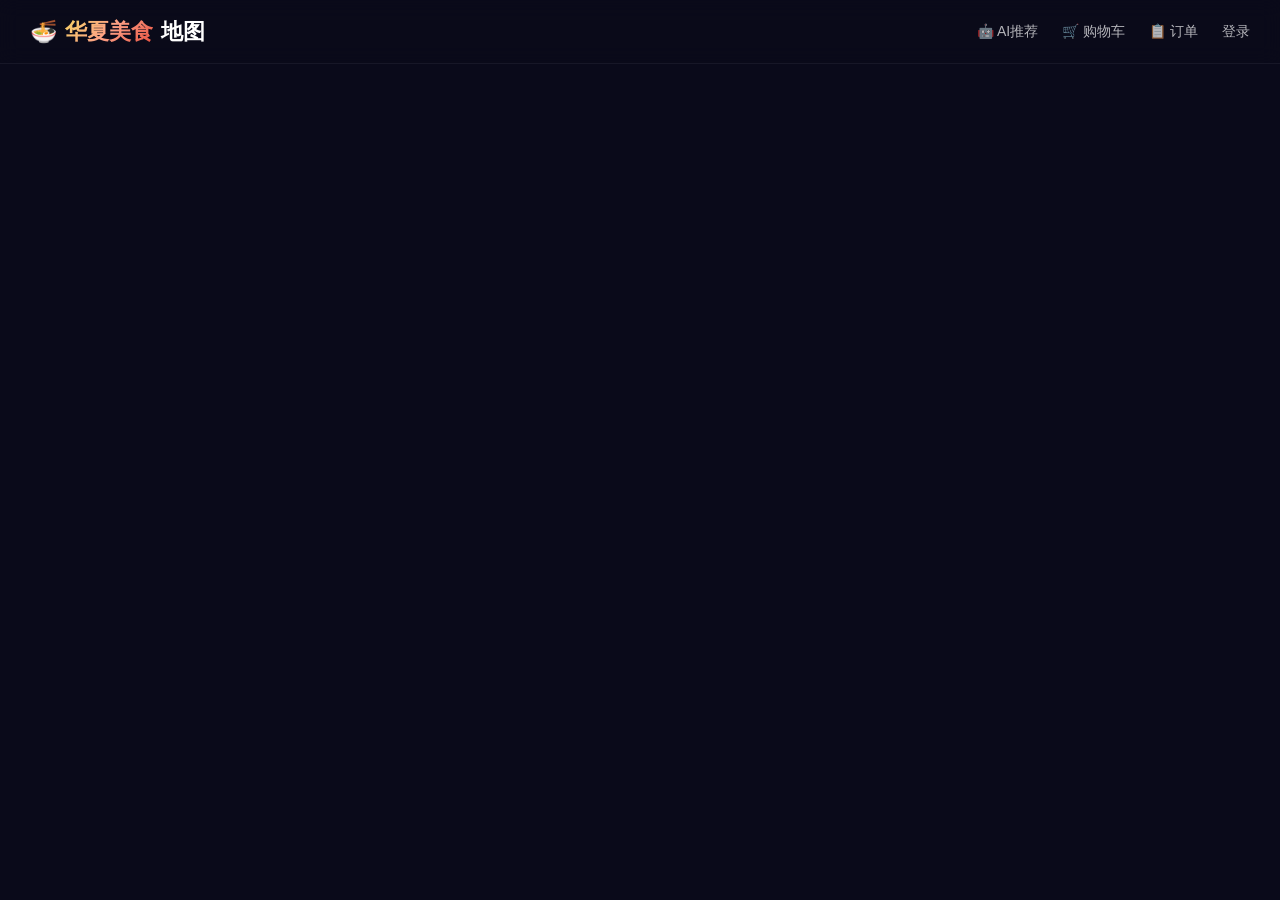
==== src/main/resources/static/index.html @ 72a2e242 "feat: 修复地图联动美食、后台跳转及通知定时器报错" ====
<!DOCTYPE html>
<html lang="zh-CN">
<head>
    <meta charset="UTF-8">
    <meta name="viewport" content="width=device-width, initial-scale=1.0">
    <title>华夏美食地图 - 餐厅点餐系统</title>
    <link rel="stylesheet" href="/css/style.css">
    <script src="/vendor/echarts/echarts.min.js"></script>
    <style>
        * { margin: 0; padding: 0; box-sizing: border-box; }
        body { font-family: -apple-system, BlinkMacSystemFont, "Segoe UI", "PingFang SC", "Microsoft YaHei", sans-serif; overflow-x: hidden; background: #0a0a1a; color: #fff; }
        .header { background: rgba(10,10,26,0.9); backdrop-filter: blur(10px); padding: 0 30px; height: 64px; display: flex; align-items: center; justify-content: space-between; position: fixed; top: 0; left: 0; right: 0; z-index: 1000; border-bottom: 1px solid rgba(255,255,255,0.06); }
        .header .logo { font-size: 22px; font-weight: bold; color: #fff; text-decoration: none; display: flex; align-items: center; gap: 8px; }
        .header .logo span { background: linear-gradient(135deg, #f6d365 0%, #fda085 50%, #e74c3c 100%); -webkit-background-clip: text; -webkit-text-fill-color: transparent; }
        .header nav { display: flex; align-items: center; gap: 24px; }
        .header nav a { color: rgba(255,255,255,0.7); text-decoration: none; font-size: 14px; transition: all 0.3s; position: relative; }
        .header nav a:hover { color: #f6d365; }
        .header nav a::after { content: ''; position: absolute; bottom: -4px; left: 0; width: 0; height: 2px; background: linear-gradient(90deg, #f6d365, #fda085); transition: width 0.3s; }
        .header nav a:hover::after { width: 100%; }
        .user-info { display: flex; align-items: center; gap: 12px; }
        .user-info span { color: rgba(255,255,255,0.8); font-size: 14px; }
        .user-info a { color: rgba(255,255,255,0.7); text-decoration: none; font-size: 14px; }
        .user-info a:hover { color: #f6d365; }
        #map-container { width: 100%; height: 100vh; position: relative; }
        .back-btn { position: fixed; top: 80px; left: 24px; z-index: 100; display: none; background: rgba(255,255,255,0.08); border: 1px solid rgba(255,255,255,0.12); color: #fff; padding: 10px 20px; border-radius: 30px; backdrop-filter: blur(10px); cursor: pointer; font-size: 14px; transition: all 0.3s; }
        .back-btn:hover { background: rgba(255,255,255,0.15); }
        .back-btn.active { display: block; }
        .film-strip { display: none; position: fixed; bottom: 0; left: 0; right: 0; min-height: 320px; z-index: 50; background: linear-gradient(transparent, rgba(10,10,26,0.97) 24%); pointer-events: none; padding-top: 72px; }
        .film-heading { display: flex; align-items: end; gap: 14px; padding: 0 40px 4px; pointer-events: auto; }
        .film-heading .province { font-size: 34px; font-weight: 800; color: #fff; }
        .film-heading .hint { color: #7ee7c7; font-size: 13px; letter-spacing: 0; }
        .film-heading .desc { color: rgba(255,255,255,0.58); font-size: 15px; }
        .film-strip-inner { display: flex; overflow-x: auto; gap: 14px; padding: 16px 40px 24px; pointer-events: auto; scroll-behavior: smooth; align-items: stretch; }
        .film-strip-inner::-webkit-scrollbar { height: 3px; }
        .film-strip-inner::-webkit-scrollbar-thumb { background: rgba(255,255,255,0.2); border-radius: 10px; }
        .film-card { width: 260px; min-width: 260px; min-height: 172px; background: rgba(25,24,25,0.88); border: 1px solid rgba(246,211,101,0.18); border-radius: 8px; cursor: pointer; transition: all 0.3s; flex-shrink: 0; overflow: hidden; backdrop-filter: blur(10px); display: flex; flex-direction: column; color: #fff; }
        .film-card:hover { transform: translateY(-8px); background: rgba(255,255,255,0.1); border-color: rgba(246,211,101,0.3); box-shadow: 0 12px 40px rgba(246,211,101,0.1); }
        .film-card .cover { height: 86px; background-size: cover; background-position: center; position: relative; }
        .film-card .cover::after { content: ''; position: absolute; inset: 0; background: linear-gradient(180deg, transparent, rgba(0,0,0,0.62)); }
        .film-card .meta { padding: 11px 13px 13px; flex: 1; display: flex; flex-direction: column; gap: 7px; }
        .film-card .origin { color: #7ee7c7; font-size: 12px; }
        .film-card h4 { font-size: 20px; color: #fff; line-height: 1.15; }
        .film-card .summary { color: rgba(255,255,255,0.66); font-size: 12px; line-height: 1.45; min-height: 34px; display: -webkit-box; -webkit-line-clamp: 2; -webkit-box-orient: vertical; overflow: hidden; }
        .film-card .card-foot { display: flex; align-items: center; justify-content: space-between; gap: 10px; margin-top: auto; }
        .film-card .tags { color: rgba(255,255,255,0.44); font-size: 12px; white-space: nowrap; overflow: hidden; text-overflow: ellipsis; }
        .film-card .price { color: #f6d365; font-weight: bold; font-size: 18px; }
        .modal-overlay { display: none; position: fixed; top: 0; left: 0; width: 100%; height: 100%; background: rgba(0,0,0,0.7); z-index: 2000; justify-content: center; align-items: center; backdrop-filter: blur(4px); }
        .modal-overlay.active { display: flex; }
        .modal { background: #1a1a2e; border: 1px solid rgba(255,255,255,0.08); border-radius: 16px; max-width: 520px; width: 90%; max-height: 80vh; overflow-y: auto; animation: modalIn 0.3s ease; }
        .modal-header { padding: 20px 24px; border-bottom: 1px solid rgba(255,255,255,0.06); display: flex; justify-content: space-between; align-items: center; }
        .modal-header h3 { font-size: 20px; color: #fff; }
        .modal-close { width: 32px; height: 32px; border: none; background: rgba(255,255,255,0.06); border-radius: 50%; cursor: pointer; font-size: 18px; display: flex; align-items: center; justify-content: center; color: rgba(255,255,255,0.6); transition: all 0.3s; }
        .modal-close:hover { background: rgba(255,255,255,0.12); color: #fff; }
        .modal-body { padding: 24px; color: rgba(255,255,255,0.8); }
        .modal-footer { padding: 16px 24px; border-top: 1px solid rgba(255,255,255,0.06); text-align: right; }
        .modal-footer .btn { background: linear-gradient(135deg, #f6d365, #fda085); border: none; color: #1a1a2e; padding: 10px 28px; border-radius: 30px; font-size: 14px; font-weight: 600; cursor: pointer; transition: all 0.3s; }
        .modal-footer .btn:hover { transform: translateY(-2px); box-shadow: 0 8px 24px rgba(246,211,101,0.2); }
        @keyframes modalIn { from { transform: scale(0.9) translateY(20px); opacity: 0; } to { transform: scale(1) translateY(0); opacity: 1; } }
        .tag { display: inline-block; padding: 3px 10px; border-radius: 20px; font-size: 12px; margin-right: 6px; margin-bottom: 4px; }
        .tag-spicy { background: rgba(231,76,60,0.15); color: #e74c3c; border: 1px solid rgba(231,76,60,0.2); }
        .tag-light { background: rgba(46,204,113,0.15); color: #2ecc71; border: 1px solid rgba(46,204,113,0.2); }
        .tag-savory { background: rgba(52,152,219,0.15); color: #3498db; border: 1px solid rgba(52,152,219,0.2); }
        @media (max-width: 768px) {
            .header { padding: 0 16px; }
            .header nav { gap: 12px; }
            .header nav a { font-size: 12px; }
            .film-strip { min-height: 310px; }
            .film-heading { padding-left: 20px; padding-right: 20px; flex-wrap: wrap; }
            .film-heading .province { font-size: 26px; }
            .film-card { width: 220px; min-width: 220px; }
            .film-strip-inner { padding: 16px 20px; }
        }
    </style>
</head>
<body>
<div class="header">
    <a href="/" class="logo">🍜 <span>华夏美食</span>地图</a>
    <nav>
        <a href="/pages/ai-recommend.html">🤖 AI推荐</a>
        <a href="/pages/cart.html">🛒 购物车</a>
        <a href="/pages/orders.html">📋 订单</a><a href="/pages/admin.html" id="adminLink" style="display:none;">⚙️ 管理后台</a>
        <span class="user-info" id="userInfo"><a href="/pages/login.html">登录</a></span>
    </nav>
</div>

<div id="map-container"></div>
<button class="back-btn" id="backBtn" onclick="resetMap()">← 返回全国</button>

<div class="film-strip" id="filmStrip">
    <div class="film-heading">
        <div class="province" id="filmProvince">省份美食</div>
        <div>
            <div class="hint">餐厅现有菜品</div>
            <div class="desc" id="filmDesc">悬停省份查看美食卡片</div>
        </div>
    </div>
    <div class="film-strip-inner" id="filmInner"></div>
</div>

<div class="modal-overlay" id="detailModal">
    <div class="modal">
        <div class="modal-header"><h3 id="modalTitle">菜品详情</h3><button class="modal-close" onclick="closeModal()">×</button></div>
        <div class="modal-body" id="modalBody"></div>
        <div class="modal-footer">
            <button class="btn" id="addToCartBtn" onclick="addToCart()">加入购物车</button>
        </div>
    </div>
</div>

<script src="/js/api.js"></script>
<script>
    var ph='data:image/svg+xml,%3Csvg%20xmlns%3D%22http%3A//www.w3.org/2000/svg%22%20width%3D%22200%22%20height%3D%22150%22%20viewBox%3D%220%200%20200%20150%22%3E%3Crect%20width%3D%22200%22%20height%3D%22150%22%20fill%3D%22%231a1a2e%22%20rx%3D%228%22/%3E%3Ctext%20x%3D%22100%22%20y%3D%2280%22%20text-anchor%3D%22middle%22%20fill%3D%22rgba%28255%2C255%2C255%2C0.3%29%22%20font-size%3D%2214%22%20font-family%3D%22sans-serif%22%3E%E6%9A%82%E6%97%A0%E5%9B%BE%E7%89%87%3C/text%3E%3C/svg%3E'; var chart, currentProvince = null, currentDishId = null, provinces = [], dishData = {}, autoScrollTimer = null;

    fetch('/data/china.json')
        .then(function(r) { return r.json(); })
        .then(function(data) {
            echarts.registerMap('china', data);
            initMap();
            loadProvinces();
        });

    function initMap() {
        chart = echarts.init(document.getElementById('map-container'));
        chart.setOption({
            backgroundColor: '#0a0a1a',
            tooltip: {
                trigger: 'item',
                backgroundColor: 'rgba(26,26,46,0.95)',
                borderColor: 'rgba(255,255,255,0.1)',
                textStyle: { color: '#fff', fontSize: 13 },
                formatter: function(params) {
                    if (params.data && params.data.provinceInfo) {
                        var info = params.data.provinceInfo;
                        var provinceName = normalizeProvinceName(params.name);
                        var dishes = dishData[provinceName] || [];
                        var h = '<div style="text-align:center;padding:4px 0;"><strong style="font-size:16px;color:#f6d365;">' + info.cuisineName + '</strong><br><span style="color:rgba(255,255,255,0.6);font-size:12px;">' + info.description + '</span>';
                        if (dishes.length > 0) {
                            h += '<div style="margin-top:6px;padding-top:6px;border-top:1px solid rgba(255,255,255,0.08);">';
                            for (var i = 0; i < dishes.length && i < 3; i++) {
                                var d = dishes[i];
                                var img = d.imageUrl || ph;
                                h += '<div style="display:inline-block;width:70px;margin:4px;text-align:center;vertical-align:top;">';
                                h += '<img src="' + img + '" style="width:60px;height:60px;object-fit:cover;border-radius:8px;display:block;margin:0 auto 4px;" onerror="this.remove()">';
                                h += '<span style="font-size:11px;color:rgba(255,255,255,0.7);display:block;">' + d.name + '</span>';
                                h += '<span style="font-size:11px;color:#f6d365;">\u00a5' + d.price + '</span></div>';
                            }
                            h += '</div>';
                        }
                        h += '</div>';
                        return h;
                    }
                    return params.name;
                }
            },
            visualMap: { show: false },
            geo: {
                map: 'china',
                roam: true,
                zoom: 1.1,
                center: [104, 35],
                regions: generateRegions(),
                itemStyle: {
                    areaColor: '#1a1a3e',
                    borderColor: 'rgba(246,211,101,0.2)',
                    borderWidth: 0.5,
                    shadowBlur: 20,
                    shadowColor: 'rgba(246,211,101,0.05)'
                },
                emphasis: {
                    itemStyle: {
                        areaColor: {
                            type: 'radial',
                            x: 0.5, y: 0.5, r: 0.8,
                            colorStops: [
                                { offset: 0, color: '#f6d365' },
                                { offset: 0.5, color: '#fda085' },
                                { offset: 1, color: '#e74c3c' }
                            ]
                        },
                        shadowBlur: 30,
                        shadowColor: 'rgba(246,211,101,0.3)'
                    },
                    label: { show: true, color: '#fff', fontSize: 14, fontWeight: 'bold', textShadowBlur: 4, textShadowColor: 'rgba(0,0,0,0.5)' }
                },
                label: { show: false, color: 'rgba(255,255,255,0.5)', fontSize: 10 }
            },
            series: [{
                type: 'map',
                map: 'china',
                geoIndex: 0,
                data: [],
                zlevel: 1
            }]
        });

        chart.on('click', function(params) {
            var provinceName = normalizeProvinceName(params.name);
            if (provinceName && provinces.includes(provinceName)) focusProvince(provinceName);
            else if (!params.name) resetMap();
        });
        chart.on('mouseover', function(params) {
            var provinceName = normalizeProvinceName(params.name);
            if (provinceName && provinces.includes(provinceName)) showProvinceDishes(provinceName);
        });
        window.addEventListener('resize', function() { chart.resize(); });
    }

    function normalizeProvinceName(name) {
        return (name || '')
            .replace(/特别行政区$/, '')
            .replace(/壮族自治区$/, '')
            .replace(/回族自治区$/, '')
            .replace(/维吾尔自治区$/, '')
            .replace(/自治区$/, '')
            .replace(/[省市]$/, '');
    }

    function toMapProvinceName(name) {
        var map = {
            '北京': '北京市',
            '天津': '天津市',
            '上海': '上海市',
            '重庆': '重庆市',
            '内蒙古': '内蒙古自治区',
            '广西': '广西壮族自治区',
            '宁夏': '宁夏回族自治区',
            '新疆': '新疆维吾尔自治区',
            '西藏': '西藏自治区',
            '香港': '香港特别行政区',
            '澳门': '澳门特别行政区'
        };
        return map[name] || (name ? name + '省' : name);
    }

    function generateRegions() {
        var active = ['四川','广东','山东','江苏','浙江','福建','湖南','安徽','北京','陕西'].map(toMapProvinceName);
        return active.map(function(p) {
            return {
                name: p,
                itemStyle: {
                    areaColor: {
                        type: 'radial',
                        x: 0.5, y: 0.5, r: 0.8,
                        colorStops: [
                            { offset: 0, color: '#2a2a5e' },
                            { offset: 0.5, color: '#3a1a3e' },
                            { offset: 1, color: '#2a1520' }
                        ]
                    },
                    borderColor: 'rgba(246,211,101,0.3)',
                    borderWidth: 1
                },
                label: { show: true, color: 'rgba(255,255,255,0.4)', fontSize: 10 }
            };
        });
    }

    function loadProvinces() {
        apiGet('/api/province/list').then(function(res) {
            if (res.code === 200 && res.data) {
                provinces = res.data.map(function(p) { return p.provinceName; });
                chart.setOption({
                    series: [{ data: res.data.map(function(p) { return { name: toMapProvinceName(p.provinceName), selected: true, provinceInfo: p }; }) }]
                });

                // 【核心修复】：单次请求获取全量菜品，并在前端按省份分组
                apiGet('/api/dish/list').then(function(dishRes) {
                    if (dishRes.code === 200 && dishRes.data) {
                        dishData = {};
                        dishRes.data.forEach(function(d) {
                            var p = normalizeProvinceName(d.province);
                            if (!dishData[p]) dishData[p] = [];
                            dishData[p].push(d);
                        });
                        if (currentProvince) updateFilmStrip();
                    }
                });
            }
        });
    }

    function focusProvince(name) {
        showProvinceDishes(name);
        var c = { '四川': [102.5,30.5],'广东': [113.5,23.5],'山东': [118,36],'江苏': [119.5,33],'浙江': [120.2,29.5],'福建': [118.5,26],'湖南': [112,27.5],'安徽': [117,31.5],'北京': [116.4,40],'陕西': [109,35.5] };
        var z = { '四川': 1.8,'广东': 2.2,'山东': 2.2,'江苏': 2.5,'浙江': 2.5,'福建': 2.2,'湖南': 2.2,'安徽': 2.5,'北京': 3.0,'陕西': 2.2 };
        chart.setOption({ geo: { center: c[name] || [104,35], zoom: z[name] || 2 } }, true);
        document.getElementById('backBtn').classList.add('active');
    }

    function showProvinceDishes(name) {
        if (!dishData[name] || dishData[name].length === 0) return;
        currentProvince = name;
        document.getElementById('filmStrip').style.display = 'block';
        updateFilmStrip();
    }

    function resetMap() {
        currentProvince = null;
        document.getElementById('backBtn').classList.remove('active');
        document.getElementById('filmStrip').style.display = 'none';
        stopAutoScroll();
        chart.setOption({ geo: { center: [104,35], zoom: 1.1 } }, true);
    }

    function updateFilmStrip() {
        var inner = document.getElementById('filmInner');
        if (!currentProvince || !dishData[currentProvince]) { inner.innerHTML = ''; return; }
        document.getElementById('filmProvince').textContent = currentProvince;
        document.getElementById('filmDesc').textContent = currentProvince + '省份美食';
        inner.innerHTML = dishData[currentProvince].map(function(d) {
            var img = d.imageUrl || 'data:image/svg+xml,%3Csvg%20xmlns%3D%22http%3A//www.w3.org/2000/svg%22%20width%3D%22200%22%20height%3D%22150%22%20viewBox%3D%220%200%20200%20150%22%3E%3Crect%20width%3D%22200%22%20height%3D%22150%22%20fill%3D%22%231a1a2e%22%20rx%3D%228%22/%3E%3Ctext%20x%3D%22100%22%20y%3D%2280%22%20text-anchor%3D%22middle%22%20fill%3D%22rgba%28255%2C255%2C255%2C0.3%29%22%20font-size%3D%2214%22%20font-family%3D%22sans-serif%22%3E%E6%9A%82%E6%97%A0%E5%9B%BE%E7%89%87%3C/text%3E%3C/svg%3E';
            return '<div class="film-card" onclick="goDishHome(' + d.id + ')">' +
                '<div class="cover" style="background-image:url(\'' + img + '\')"></div>' +
                '<div class="meta"><div class="origin">' + (d.province || currentProvince) + '餐厅菜品</div>' +
                '<h4>' + d.name + '</h4>' +
                '<div class="summary">' + (d.description || '点击查看菜品详情') + '</div>' +
                '<div class="card-foot"><span class="tags">' + (d.tasteTags || d.sideDishes || '') + '</span><span class="price">¥' + d.price + '</span></div></div></div>';
        }).join('');
    }

    function goDishHome(dishId) {
        window.location.href = '/pages/dish-detail.html?id=' + encodeURIComponent(dishId);
    }

    function showDetail(dishId) {
        currentDishId = dishId;
        apiGet('/api/dish/' + dishId).then(function(res) {
            if (res.code !== 200) return;
            var d = res.data;
            document.getElementById('modalTitle').textContent = d.name;
            var tags = (d.tasteTags||'').split(',').filter(Boolean).map(function(t){return '<span class="tag tag-spicy">'+t+'</span>';}).join('');
            var sides = (d.sideDishes||'').split(',').filter(Boolean).map(function(s){return '<span class="tag tag-light">'+s+'</span>';}).join('');
            document.getElementById('modalBody').innerHTML =
                '<div style="text-align:center;margin-bottom:16px;"><img src="'+(d.imageUrl||'data:image/svg+xml,%3Csvg%20xmlns%3D%22http%3A//www.w3.org/2000/svg%22%20width%3D%22200%22%20height%3D%22150%22%20viewBox%3D%220%200%20200%20150%22%3E%3Crect%20width%3D%22200%22%20height%3D%22150%22%20fill%3D%22%231a1a2e%22%20rx%3D%228%22/%3E%3Ctext%20x%3D%22100%22%20y%3D%2280%22%20text-anchor%3D%22middle%22%20fill%3D%22rgba%28255%2C255%2C255%2C0.3%29%22%20font-size%3D%2214%22%20font-family%3D%22sans-serif%22%3E%E6%9A%82%E6%97%A0%E5%9B%BE%E7%89%87%3C/text%3E%3C/svg%3E')+'" alt="'+d.name+'" style="width:100%;max-height:260px;object-fit:cover;border-radius:12px;" onerror="this.src=\'data:image/svg+xml,%3Csvg%20xmlns%3D%22http%3A//www.w3.org/2000/svg%22%20width%3D%22200%22%20height%3D%22150%22%20viewBox%3D%220%200%20200%20150%22%3E%3Crect%20width%3D%22200%22%20height%3D%22150%22%20fill%3D%22%231a1a2e%22%20rx%3D%228%22/%3E%3Ctext%20x%3D%22100%22%20y%3D%2280%22%20text-anchor%3D%22middle%22%20fill%3D%22rgba%28255%2C255%2C255%2C0.3%29%22%20font-size%3D%2214%22%20font-family%3D%22sans-serif%22%3E%E6%9A%82%E6%97%A0%E5%9B%BE%E7%89%87%3C/text%3E%3C/svg%3E\'"></div>'+
                '<div style="display:flex;justify-content:space-between;align-items:center;margin-bottom:12px;"><span style="font-size:28px;color:#f6d365;font-weight:bold;">¥'+d.price+'</span><span style="color:rgba(255,255,255,0.4);font-size:13px;">'+(d.province||'')+'</span></div>'+
                '<p style="margin-bottom:12px;color:rgba(255,255,255,0.6);line-height:1.6;">'+(d.description||'')+'</p>'+
                (tags ? '<div style="margin-bottom:8px;">'+tags+'</div>' : '')+
                (sides ? '<div style="margin-bottom:8px;"><span style="color:rgba(255,255,255,0.4);font-size:13px;">配菜: </span>'+sides+'</div>' : '');
            document.getElementById('detailModal').classList.add('active');
        });
    }

    function closeModal() { document.getElementById('detailModal').classList.remove('active'); }
    function addToCart() {
        if (!currentDishId) return;
        apiPost('/api/cart/add', {dishId:currentDishId,quantity:1}).then(function(res) {
            if (res.code === 200) { alert('已加入购物车'); closeModal(); }
            else if (res.code === 401) { alert('请先登录'); window.location.href='/pages/login.html'; }
            else { alert(res.message||'操作失败'); }
        });
    }

    var scrollState='AUTO_SCROLLING', scrollPos=0, velocity=0, lastX=0, lastTime=0, friction=0.95, autoSpeed=0.5;
    function startAutoScroll() {
        stopAutoScroll(); scrollState='AUTO_SCROLLING';
        autoScrollTimer=setInterval(function(){
            if(scrollState!=='AUTO_SCROLLING') return;
            var inner=document.getElementById('filmInner');
            if(!inner||inner.children.length===0) return;
            scrollPos+=autoSpeed;
            if(scrollPos>inner.scrollWidth/2) scrollPos=0;
            inner.scrollLeft=scrollPos;
        },16);
    }
    function stopAutoScroll(){if(autoScrollTimer){clearInterval(autoScrollTimer);autoScrollTimer=null;}}

    document.addEventListener('DOMContentLoaded',function(){
        var inner=document.getElementById('filmInner');
        if(!inner) return;
        inner.addEventListener('mousedown',function(e){stopAutoScroll();scrollState='DRAGGING';lastX=e.clientX;lastTime=Date.now();velocity=0;});
        document.addEventListener('mousemove',function(e){if(scrollState!=='DRAGGING')return;var dx=lastX-e.clientX;var dt=Date.now()-lastTime;if(dt>0)velocity=dx/dt;inner.scrollLeft+=dx;lastX=e.clientX;lastTime=Date.now();});
        document.addEventListener('mouseup',function(){if(scrollState==='DRAGGING'){scrollState='INERTIA_SLIDING';inertiaScroll();}});
        function inertiaScroll(){
            if(scrollState!=='INERTIA_SLIDING') return;
            if(Math.abs(velocity)<0.1){scrollState='AUTO_SCROLLING';startAutoScroll();return;}
            inner.scrollLeft+=velocity;velocity*=friction;requestAnimationFrame(inertiaScroll);
        }
    });

    checkLogin().then(function(user){
        var el=document.getElementById('userInfo');
        updateAdminLink(user);
        if(user){el.innerHTML='<span>'+(user.nickname||user.username)+'</span><a href="javascript:logout()" style="color:rgba(255,255,255,0.7);">退出</a>';}
        else{el.innerHTML='<a href="/pages/login.html" style="color:rgba(255,255,255,0.7);">登录</a>';}
    
    // 通知轮询
    var notifTimer = null;
    function checkNotifications() {
        apiGet('/api/notification/unread').then(function(res){
            var links = document.querySelectorAll('.header nav a');
            var ordersLink = null;
            links.forEach(function(a){ if(a.textContent.indexOf('订单')>=0) ordersLink=a; });
            if(!ordersLink) return;
            var existing = ordersLink.querySelector('.notif-dot');
            if(res.code===200 && res.data && res.data.length>0) {
                if(!existing) {
                    var dot = document.createElement('span');
                    dot.className = 'notif-dot';
                    dot.style.cssText = 'position:absolute;top:-4px;right:-12px;width:8px;height:8px;background:#e74c3c;border-radius:50%;';
                    ordersLink.style.position = 'relative';
                    ordersLink.appendChild(dot);
                }
            } else {
                if(existing) existing.remove();
            }
        });
    }
    checkNotifications();
    setInterval(checkNotifications, 30000);});
</script>
</body>
</html>
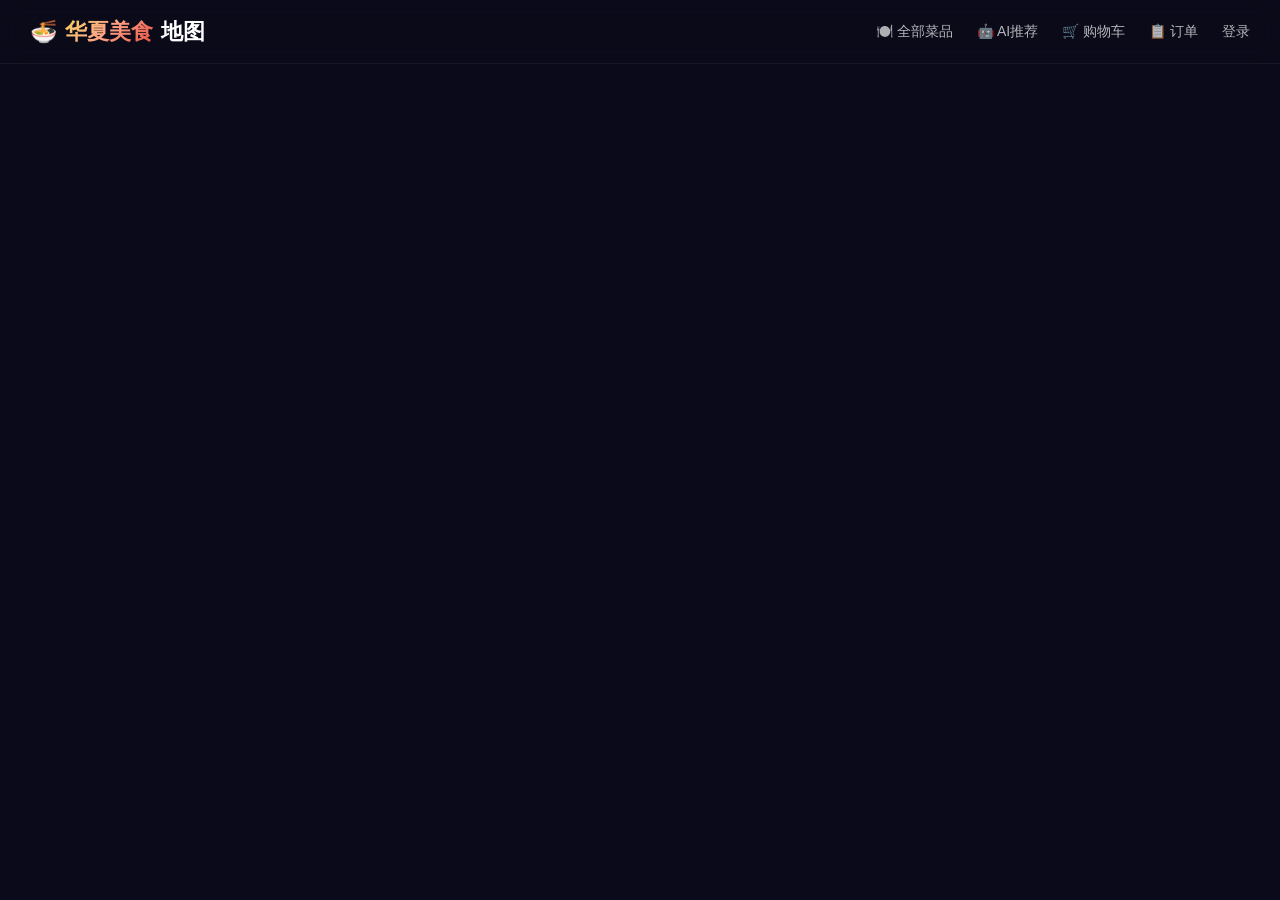
==== commit ed859e95: "完整功能" ====
--- a/src/main/resources/static/index.html
+++ b/src/main/resources/static/index.html
@@ -70,12 +70,23 @@
             .film-card { width: 220px; min-width: 220px; }
             .film-strip-inner { padding: 16px 20px; }
         }
+        /* Toast */
+    .custom-toast { position:fixed;top:80px;right:24px;padding:14px 24px;border-radius:12px;font-size:14px;z-index:9999;animation:fadeSlideIn 0.4s cubic-bezier(0.16, 1, 0.3, 1);min-width:220px;text-align:center;box-shadow:0 12px 36px rgba(0,0,0,0.45);backdrop-filter:blur(12px);font-weight:600;transition:all 0.3s ease; }
+    @keyframes fadeSlideIn {
+        from { transform: translateX(100px); opacity: 0; }
+        to { transform: translateX(0); opacity: 1; }
+    }
+    .toast-info { background: linear-gradient(135deg, #f6d365, #fda085); color: #1a1a2e; }
+    .toast-success { background: linear-gradient(135deg, #2ecc71, #27ae60); color: #ffffff; }
+    .toast-error { background: linear-gradient(135deg, #e74c3c, #c0392b); color: #ffffff; }
+
     </style>
 </head>
 <body>
 <div class="header">
     <a href="/" class="logo">🍜 <span>华夏美食</span>地图</a>
     <nav>
+        <a href="/pages/dishes.html">🍽️ 全部菜品</a>
         <a href="/pages/ai-recommend.html">🤖 AI推荐</a>
         <a href="/pages/cart.html">🛒 购物车</a>
         <a href="/pages/orders.html">📋 订单</a><a href="/pages/admin.html" id="adminLink" style="display:none;">⚙️ 管理后台</a>
@@ -250,7 +261,7 @@
                     borderColor: 'rgba(246,211,101,0.3)',
                     borderWidth: 1
                 },
-                label: { show: true, color: 'rgba(255,255,255,0.4)', fontSize: 10 }
+                label: { show: false }
             };
         });
     }
@@ -260,7 +271,7 @@
             if (res.code === 200 && res.data) {
                 provinces = res.data.map(function(p) { return p.provinceName; });
                 chart.setOption({
-                    series: [{ data: res.data.map(function(p) { return { name: toMapProvinceName(p.provinceName), selected: true, provinceInfo: p }; }) }]
+                    series: [{ data: res.data.map(function(p) { return { name: toMapProvinceName(p.provinceName), provinceInfo: p }; }) }]
                 });
 
                 // 【核心修复】：单次请求获取全量菜品，并在前端按省份分组
@@ -283,7 +294,7 @@
         showProvinceDishes(name);
         var c = { '四川': [102.5,30.5],'广东': [113.5,23.5],'山东': [118,36],'江苏': [119.5,33],'浙江': [120.2,29.5],'福建': [118.5,26],'湖南': [112,27.5],'安徽': [117,31.5],'北京': [116.4,40],'陕西': [109,35.5] };
         var z = { '四川': 1.8,'广东': 2.2,'山东': 2.2,'江苏': 2.5,'浙江': 2.5,'福建': 2.2,'湖南': 2.2,'安徽': 2.5,'北京': 3.0,'陕西': 2.2 };
-        chart.setOption({ geo: { center: c[name] || [104,35], zoom: z[name] || 2 } }, true);
+        chart.setOption({ geo: { center: c[name] || [104,35], zoom: z[name] || 2 } });
         document.getElementById('backBtn').classList.add('active');
     }
 
@@ -299,7 +310,7 @@
         document.getElementById('backBtn').classList.remove('active');
         document.getElementById('filmStrip').style.display = 'none';
         stopAutoScroll();
-        chart.setOption({ geo: { center: [104,35], zoom: 1.1 } }, true);
+        chart.setOption({ geo: { center: [104,35], zoom: 1.1 } });
     }
 
     function updateFilmStrip() {
@@ -341,12 +352,28 @@
     }
 
     function closeModal() { document.getElementById('detailModal').classList.remove('active'); }
+    function showToast(msg, type) {
+        var old = document.querySelector('.custom-toast');
+        if (old) old.remove();
+        var el = document.createElement('div');
+        el.className = 'custom-toast';
+        if (type === 'success') { el.classList.add('toast-success'); msg = '✅ ' + msg; }
+        else if (type === 'error') { el.classList.add('toast-error'); msg = '❌ ' + msg; }
+        else { el.classList.add('toast-info'); msg = '✨ ' + msg; }
+        el.textContent = msg;
+        document.body.appendChild(el);
+        setTimeout(function() {
+            el.style.opacity = '0';
+            el.style.transform = 'translateX(60px)';
+            setTimeout(function() { el.remove(); }, 300);
+        }, 2000);
+    }
     function addToCart() {
         if (!currentDishId) return;
         apiPost('/api/cart/add', {dishId:currentDishId,quantity:1}).then(function(res) {
-            if (res.code === 200) { alert('已加入购物车'); closeModal(); }
-            else if (res.code === 401) { alert('请先登录'); window.location.href='/pages/login.html'; }
-            else { alert(res.message||'操作失败'); }
+            if (res.code === 200) { showToast('已加入购物车', 'success'); closeModal(); }
+            else if (res.code === 401) { showToast('请先登录', 'error'); setTimeout(function(){ window.location.href='/pages/login.html'; }, 800); }
+            else { showToast(res.message||'操作失败', 'error'); }
         });
     }
 
@@ -381,7 +408,7 @@
         var el=document.getElementById('userInfo');
         updateAdminLink(user);
         if(user){el.innerHTML='<span>'+(user.nickname||user.username)+'</span><a href="javascript:logout()" style="color:rgba(255,255,255,0.7);">退出</a>';}
-        else{el.innerHTML='<a href="/pages/login.html" style="color:rgba(255,255,255,0.7);">登录</a>';}
+        else{el.innerHTML='<a href="/pages/user.html" style="color:rgba(255,255,255,0.7);">个人中心</a>';}
     
     // 通知轮询
     var notifTimer = null;
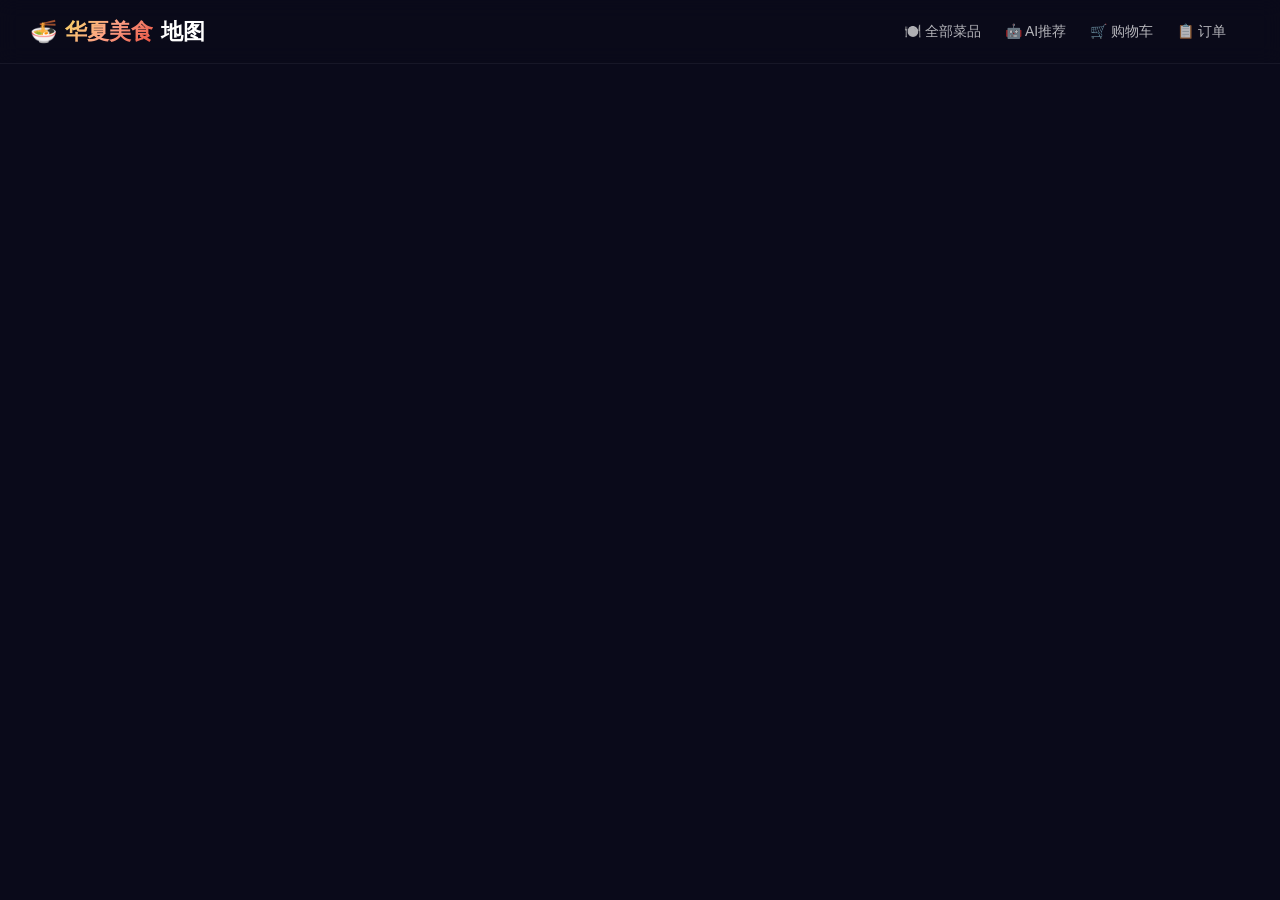
==== commit 620257ab: "插入照片之前" ====
--- a/src/main/resources/static/index.html
+++ b/src/main/resources/static/index.html
@@ -86,11 +86,8 @@
 <div class="header">
     <a href="/" class="logo">🍜 <span>华夏美食</span>地图</a>
     <nav>
-        <a href="/pages/dishes.html">🍽️ 全部菜品</a>
-        <a href="/pages/ai-recommend.html">🤖 AI推荐</a>
-        <a href="/pages/cart.html">🛒 购物车</a>
-        <a href="/pages/orders.html">📋 订单</a><a href="/pages/admin.html" id="adminLink" style="display:none;">⚙️ 管理后台</a>
-        <span class="user-info" id="userInfo"><a href="/pages/login.html">登录</a></span>
+        <a href="/pages/dishes.html">🍽️ 全部菜品</a><a href="/pages/ai-recommend.html">🤖 AI推荐</a><a href="/pages/cart.html">🛒 购物车</a><a href="/pages/orders.html">📋 订单</a><a href="/pages/admin.html" id="adminLink" style="display:none;">⚙️ 管理后台</a>
+        <span class="user-info" id="userInfo"></span>
     </nav>
 </div>
 
@@ -261,7 +258,7 @@
                     borderColor: 'rgba(246,211,101,0.3)',
                     borderWidth: 1
                 },
-                label: { show: false }
+                label: { show: true, color: 'rgba(255,255,255,0.4)', fontSize: 10 }
             };
         });
     }
@@ -407,8 +404,8 @@
     checkLogin().then(function(user){
         var el=document.getElementById('userInfo');
         updateAdminLink(user);
-        if(user){el.innerHTML='<span>'+(user.nickname||user.username)+'</span><a href="javascript:logout()" style="color:rgba(255,255,255,0.7);">退出</a>';}
-        else{el.innerHTML='<a href="/pages/user.html" style="color:rgba(255,255,255,0.7);">个人中心</a>';}
+        if(user){el.innerHTML='<span>'+(user.nickname||user.username)+'</span><a href="/pages/user.html" style="color:rgba(255,255,255,0.7);">个人中心</a> <a href="javascript:logout()" style="color:rgba(255,255,255,0.7);">退出</a>';}
+        else{el.innerHTML='<a href="/pages/login.html" style="color:rgba(255,255,255,0.7);">登录</a>';}
     
     // 通知轮询
     var notifTimer = null;
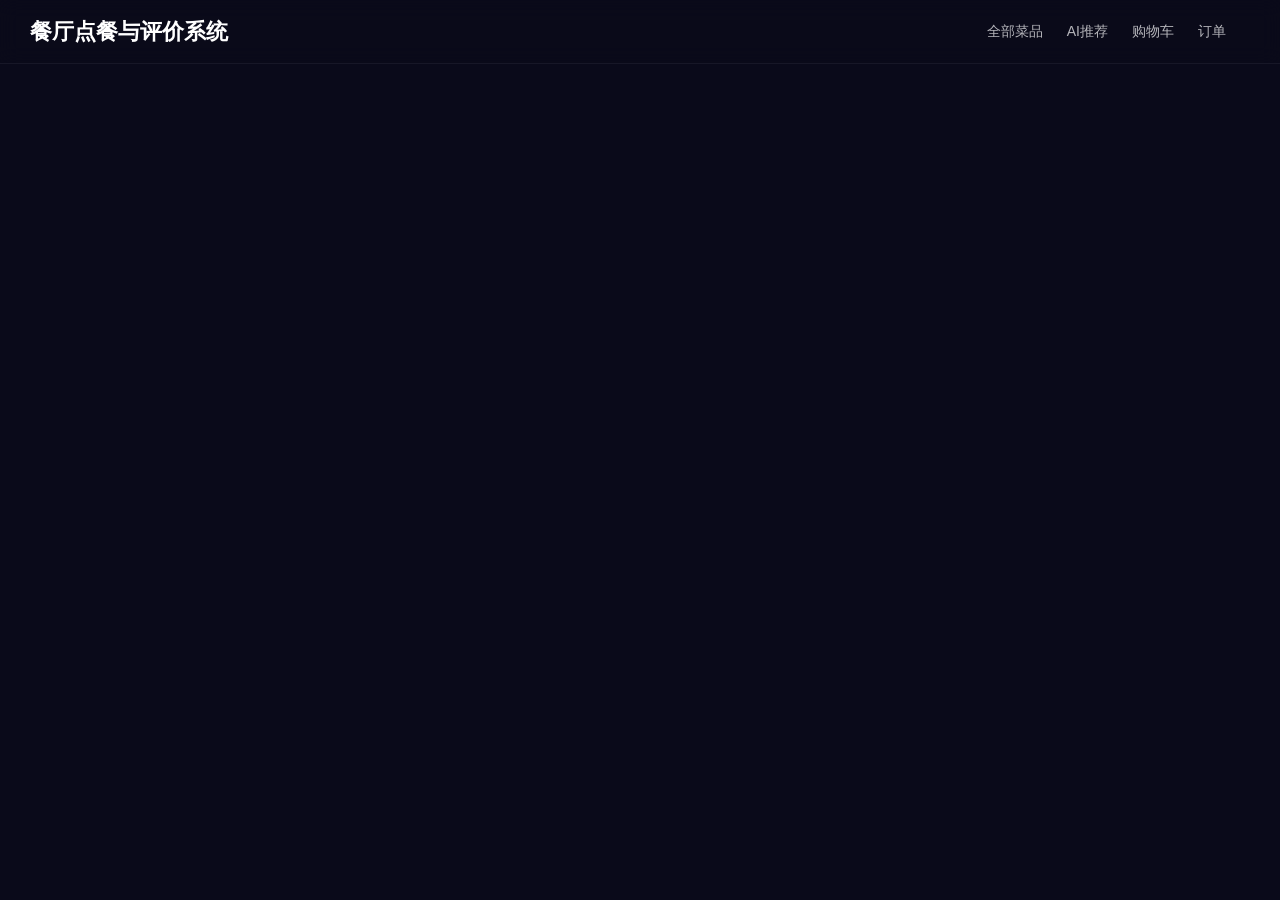
==== commit 2e295724: "fix: 更新本地配置文件" ====
--- a/src/main/resources/static/index.html
+++ b/src/main/resources/static/index.html
@@ -3,7 +3,7 @@
 <head>
     <meta charset="UTF-8">
     <meta name="viewport" content="width=device-width, initial-scale=1.0">
-    <title>华夏美食地图 - 餐厅点餐系统</title>
+    <title>餐厅点餐与评价系统</title>
     <link rel="stylesheet" href="/css/style.css">
     <script src="/vendor/echarts/echarts.min.js"></script>
     <style>
@@ -11,8 +11,12 @@
         body { font-family: -apple-system, BlinkMacSystemFont, "Segoe UI", "PingFang SC", "Microsoft YaHei", sans-serif; overflow-x: hidden; background: #0a0a1a; color: #fff; }
         .header { background: rgba(10,10,26,0.9); backdrop-filter: blur(10px); padding: 0 30px; height: 64px; display: flex; align-items: center; justify-content: space-between; position: fixed; top: 0; left: 0; right: 0; z-index: 1000; border-bottom: 1px solid rgba(255,255,255,0.06); }
         .header .logo { font-size: 22px; font-weight: bold; color: #fff; text-decoration: none; display: flex; align-items: center; gap: 8px; }
-        .header .logo span { background: linear-gradient(135deg, #f6d365 0%, #fda085 50%, #e74c3c 100%); -webkit-background-clip: text; -webkit-text-fill-color: transparent; }
-        .header nav { display: flex; align-items: center; gap: 24px; }
+        .header .logo span {
+            color: #ffffff;
+            background: none;
+            -webkit-background-clip: unset;
+            -webkit-text-fill-color: unset;
+        }        .header nav { display: flex; align-items: center; gap: 24px; }
         .header nav a { color: rgba(255,255,255,0.7); text-decoration: none; font-size: 14px; transition: all 0.3s; position: relative; }
         .header nav a:hover { color: #f6d365; }
         .header nav a::after { content: ''; position: absolute; bottom: -4px; left: 0; width: 0; height: 2px; background: linear-gradient(90deg, #f6d365, #fda085); transition: width 0.3s; }
@@ -35,11 +39,11 @@
         .film-strip-inner::-webkit-scrollbar-thumb { background: rgba(255,255,255,0.2); border-radius: 10px; }
         .film-card { width: 260px; min-width: 260px; min-height: 172px; background: rgba(25,24,25,0.88); border: 1px solid rgba(246,211,101,0.18); border-radius: 8px; cursor: pointer; transition: all 0.3s; flex-shrink: 0; overflow: hidden; backdrop-filter: blur(10px); display: flex; flex-direction: column; color: #fff; }
         .film-card:hover { transform: translateY(-8px); background: rgba(255,255,255,0.1); border-color: rgba(246,211,101,0.3); box-shadow: 0 12px 40px rgba(246,211,101,0.1); }
-        .film-card .cover { height: 86px; background-size: cover; background-position: center; position: relative; }
+        .film-card .cover { height: 86px; background-size: cover; background-position: center; position: relative; background-color: #1a1a2e; }
         .film-card .cover::after { content: ''; position: absolute; inset: 0; background: linear-gradient(180deg, transparent, rgba(0,0,0,0.62)); }
         .film-card .meta { padding: 11px 13px 13px; flex: 1; display: flex; flex-direction: column; gap: 7px; }
         .film-card .origin { color: #7ee7c7; font-size: 12px; }
-        .film-card h4 { font-size: 20px; color: #fff; line-height: 1.15; }
+        .film-card h4 { font-size: 20px; color: #fff; line-height: 1.15; overflow: hidden; text-overflow: ellipsis; white-space: nowrap; }
         .film-card .summary { color: rgba(255,255,255,0.66); font-size: 12px; line-height: 1.45; min-height: 34px; display: -webkit-box; -webkit-line-clamp: 2; -webkit-box-orient: vertical; overflow: hidden; }
         .film-card .card-foot { display: flex; align-items: center; justify-content: space-between; gap: 10px; margin-top: auto; }
         .film-card .tags { color: rgba(255,255,255,0.44); font-size: 12px; white-space: nowrap; overflow: hidden; text-overflow: ellipsis; }
@@ -71,22 +75,22 @@
             .film-strip-inner { padding: 16px 20px; }
         }
         /* Toast */
-    .custom-toast { position:fixed;top:80px;right:24px;padding:14px 24px;border-radius:12px;font-size:14px;z-index:9999;animation:fadeSlideIn 0.4s cubic-bezier(0.16, 1, 0.3, 1);min-width:220px;text-align:center;box-shadow:0 12px 36px rgba(0,0,0,0.45);backdrop-filter:blur(12px);font-weight:600;transition:all 0.3s ease; }
-    @keyframes fadeSlideIn {
-        from { transform: translateX(100px); opacity: 0; }
-        to { transform: translateX(0); opacity: 1; }
-    }
-    .toast-info { background: linear-gradient(135deg, #f6d365, #fda085); color: #1a1a2e; }
-    .toast-success { background: linear-gradient(135deg, #2ecc71, #27ae60); color: #ffffff; }
-    .toast-error { background: linear-gradient(135deg, #e74c3c, #c0392b); color: #ffffff; }
+        .custom-toast { position:fixed;top:80px;right:24px;padding:14px 24px;border-radius:12px;font-size:14px;z-index:9999;animation:fadeSlideIn 0.4s cubic-bezier(0.16, 1, 0.3, 1);min-width:220px;text-align:center;box-shadow:0 12px 36px rgba(0,0,0,0.45);backdrop-filter:blur(12px);font-weight:600;transition:all 0.3s ease; }
+        @keyframes fadeSlideIn {
+            from { transform: translateX(100px); opacity: 0; }
+            to { transform: translateX(0); opacity: 1; }
+        }
+        .toast-info { background: linear-gradient(135deg, #f6d365, #fda085); color: #1a1a2e; }
+        .toast-success { background: linear-gradient(135deg, #2ecc71, #27ae60); color: #ffffff; }
+        .toast-error { background: linear-gradient(135deg, #e74c3c, #c0392b); color: #ffffff; }
 
     </style>
 </head>
 <body>
 <div class="header">
-    <a href="/" class="logo">🍜 <span>华夏美食</span>地图</a>
+    <a href="/" class="logo"> <span>餐厅点餐与评价系统</span></a>
     <nav>
-        <a href="/pages/dishes.html">🍽️ 全部菜品</a><a href="/pages/ai-recommend.html">🤖 AI推荐</a><a href="/pages/cart.html">🛒 购物车</a><a href="/pages/orders.html">📋 订单</a><a href="/pages/admin.html" id="adminLink" style="display:none;">⚙️ 管理后台</a>
+        <a href="/pages/dishes.html">全部菜品</a><a href="/pages/ai-recommend.html">AI推荐</a><a href="/pages/cart.html">购物车</a><a href="/pages/orders.html">订单</a><a href="/pages/admin.html" id="adminLink" style="display:none;">管理后台</a>
         <span class="user-info" id="userInfo"></span>
     </nav>
 </div>
@@ -118,6 +122,7 @@
 <script src="/js/api.js"></script>
 <script>
     var ph='data:image/svg+xml,%3Csvg%20xmlns%3D%22http%3A//www.w3.org/2000/svg%22%20width%3D%22200%22%20height%3D%22150%22%20viewBox%3D%220%200%20200%20150%22%3E%3Crect%20width%3D%22200%22%20height%3D%22150%22%20fill%3D%22%231a1a2e%22%20rx%3D%228%22/%3E%3Ctext%20x%3D%22100%22%20y%3D%2280%22%20text-anchor%3D%22middle%22%20fill%3D%22rgba%28255%2C255%2C255%2C0.3%29%22%20font-size%3D%2214%22%20font-family%3D%22sans-serif%22%3E%E6%9A%82%E6%97%A0%E5%9B%BE%E7%89%87%3C/text%3E%3C/svg%3E'; var chart, currentProvince = null, currentDishId = null, provinces = [], dishData = {}, autoScrollTimer = null;
+    var scrollDirection = 1; // 新增：滚动方向，1向右，-1向左
 
     fetch('/data/china.json')
         .then(function(r) { return r.json(); })
@@ -316,14 +321,19 @@
         document.getElementById('filmProvince').textContent = currentProvince;
         document.getElementById('filmDesc').textContent = currentProvince + '省份美食';
         inner.innerHTML = dishData[currentProvince].map(function(d) {
-            var img = d.imageUrl || 'data:image/svg+xml,%3Csvg%20xmlns%3D%22http%3A//www.w3.org/2000/svg%22%20width%3D%22200%22%20height%3D%22150%22%20viewBox%3D%220%200%20200%20150%22%3E%3Crect%20width%3D%22200%22%20height%3D%22150%22%20fill%3D%22%231a1a2e%22%20rx%3D%228%22/%3E%3Ctext%20x%3D%22100%22%20y%3D%2280%22%20text-anchor%3D%22middle%22%20fill%3D%22rgba%28255%2C255%2C255%2C0.3%29%22%20font-size%3D%2214%22%20font-family%3D%22sans-serif%22%3E%E6%9A%82%E6%97%A0%E5%9B%BE%E7%89%87%3C/text%3E%3C/svg%3E';
+            var ph='data:image/svg+xml,%3Csvg%20xmlns%3D%22http%3A//www.w3.org/2000/svg%22%20width%3D%22200%22%20height%3D%22150%22%20viewBox%3D%220%200%20200%20150%22%3E%3Crect%20width%3D%22200%22%20height%3D%22150%22%20fill%3D%22%231a1a2e%22%20rx%3D%228%22/%3E%3Ctext%20x%3D%22100%22%20y%3D%2280%22%20text-anchor%3D%22middle%22%20fill%3D%22rgba%28255%2C255%2C255%2C0.3%29%22%20font-size%3D%2214%22%20font-family%3D%22sans-serif%22%3E%E6%9A%82%E6%97%A0%E5%9B%BE%E7%89%87%3C/text%3E%3C/svg%3E';var img=d.imageUrl||ph;
             return '<div class="film-card" onclick="goDishHome(' + d.id + ')">' +
-                '<div class="cover" style="background-image:url(\'' + img + '\')"></div>' +
+                '<div class="cover"><img src="' + img + '" onerror="this.style.display=\'none\';this.parentNode.style.background=\'#1a1a2e\'" style="width:100%;height:100%;object-fit:cover;display:block;"></div>' +
                 '<div class="meta"><div class="origin">' + (d.province || currentProvince) + '餐厅菜品</div>' +
                 '<h4>' + d.name + '</h4>' +
                 '<div class="summary">' + (d.description || '点击查看菜品详情') + '</div>' +
                 '<div class="card-foot"><span class="tags">' + (d.tasteTags || d.sideDishes || '') + '</span><span class="price">¥' + d.price + '</span></div></div></div>';
         }).join('');
+        // 滚动到起始位置并开始自动滚动
+        inner.scrollLeft = 0;
+        scrollDirection = 1;
+        scrollPos = 0;
+        startAutoScroll();
     }
 
     function goDishHome(dishId) {
@@ -374,31 +384,108 @@
         });
     }
 
+    // ========== 自动滚动逻辑（修改部分） ==========
     var scrollState='AUTO_SCROLLING', scrollPos=0, velocity=0, lastX=0, lastTime=0, friction=0.95, autoSpeed=0.5;
+    var isHovering = false; // 新增：是否鼠标悬停
+
     function startAutoScroll() {
-        stopAutoScroll(); scrollState='AUTO_SCROLLING';
-        autoScrollTimer=setInterval(function(){
-            if(scrollState!=='AUTO_SCROLLING') return;
-            var inner=document.getElementById('filmInner');
-            if(!inner||inner.children.length===0) return;
-            scrollPos+=autoSpeed;
-            if(scrollPos>inner.scrollWidth/2) scrollPos=0;
-            inner.scrollLeft=scrollPos;
-        },16);
-    }
-    function stopAutoScroll(){if(autoScrollTimer){clearInterval(autoScrollTimer);autoScrollTimer=null;}}
-
-    document.addEventListener('DOMContentLoaded',function(){
-        var inner=document.getElementById('filmInner');
-        if(!inner) return;
-        inner.addEventListener('mousedown',function(e){stopAutoScroll();scrollState='DRAGGING';lastX=e.clientX;lastTime=Date.now();velocity=0;});
-        document.addEventListener('mousemove',function(e){if(scrollState!=='DRAGGING')return;var dx=lastX-e.clientX;var dt=Date.now()-lastTime;if(dt>0)velocity=dx/dt;inner.scrollLeft+=dx;lastX=e.clientX;lastTime=Date.now();});
-        document.addEventListener('mouseup',function(){if(scrollState==='DRAGGING'){scrollState='INERTIA_SLIDING';inertiaScroll();}});
-        function inertiaScroll(){
-            if(scrollState!=='INERTIA_SLIDING') return;
-            if(Math.abs(velocity)<0.1){scrollState='AUTO_SCROLLING';startAutoScroll();return;}
-            inner.scrollLeft+=velocity;velocity*=friction;requestAnimationFrame(inertiaScroll);
+        stopAutoScroll(); // 清除旧定时器
+        scrollState = 'AUTO_SCROLLING';
+        scrollDirection = 1; // 每次启动重置方向为向右
+        // 如果悬停则不启动
+        if (isHovering) return;
+        autoScrollTimer = setInterval(function() {
+            if (scrollState !== 'AUTO_SCROLLING') return;
+            var inner = document.getElementById('filmInner');
+            if (!inner || inner.children.length === 0) return;
+            var maxScroll = inner.scrollWidth - inner.clientWidth;
+            if (maxScroll <= 0) return; // 无需滚动
+
+            // 更新位置
+            scrollPos += autoSpeed * scrollDirection;
+            // 边界检测与反转
+            if (scrollPos <= 0) {
+                scrollPos = 0;
+                scrollDirection = 1;
+            } else if (scrollPos >= maxScroll) {
+                scrollPos = maxScroll;
+                scrollDirection = -1;
+            }
+            inner.scrollLeft = scrollPos;
+        }, 16);
+    }
+
+    function stopAutoScroll() {
+        if (autoScrollTimer) {
+            clearInterval(autoScrollTimer);
+            autoScrollTimer = null;
         }
+        // 注意：不改变 scrollState，以便恢复时判断
+    }
+
+    // 暂停自动滚动（鼠标悬停时调用）
+    function pauseAutoScroll() {
+        isHovering = true;
+        stopAutoScroll();
+    }
+
+    // 恢复自动滚动（鼠标离开时调用）
+    function resumeAutoScroll() {
+        isHovering = false;
+        // 只有当前状态是自动滚动且没有正在拖动/惯性时才恢复
+        if (scrollState === 'AUTO_SCROLLING') {
+            startAutoScroll();
+        }
+    }
+
+    // ========== 拖动与惯性逻辑（保持不变，但调整恢复逻辑） ==========
+    document.addEventListener('DOMContentLoaded', function() {
+        var inner = document.getElementById('filmInner');
+        if (!inner) return;
+
+        // 鼠标悬停暂停
+        inner.addEventListener('mouseenter', pauseAutoScroll);
+        inner.addEventListener('mouseleave', resumeAutoScroll);
+
+        inner.addEventListener('mousedown', function(e) {
+            // 手动拖动时停止自动滚动并切换到拖动状态
+            stopAutoScroll();
+            scrollState = 'DRAGGING';
+            lastX = e.clientX;
+            lastTime = Date.now();
+            velocity = 0;
+        });
+        document.addEventListener('mousemove', function(e) {
+            if (scrollState !== 'DRAGGING') return;
+            var dx = lastX - e.clientX;
+            var dt = Date.now() - lastTime;
+            if (dt > 0) velocity = dx / dt;
+            inner.scrollLeft += dx;
+            // 更新 scrollPos 以同步自动滚动位置
+            scrollPos = inner.scrollLeft;
+            lastX = e.clientX;
+            lastTime = Date.now();
+        });
+        document.addEventListener('mouseup', function() {
+            if (scrollState === 'DRAGGING') {
+                scrollState = 'INERTIA_SLIDING';
+                // 惯性滑动
+                function inertia() {
+                    if (scrollState !== 'INERTIA_SLIDING') return;
+                    if (Math.abs(velocity) < 0.1) {
+                        // 惯性结束，恢复自动滚动（若未悬停）
+                        scrollState = 'AUTO_SCROLLING';
+                        if (!isHovering) startAutoScroll();
+                        return;
+                    }
+                    inner.scrollLeft += velocity;
+                    scrollPos = inner.scrollLeft;
+                    velocity *= friction;
+                    requestAnimationFrame(inertia);
+                }
+                inertia();
+            }
+        });
     });
 
     checkLogin().then(function(user){
@@ -406,31 +493,31 @@
         updateAdminLink(user);
         if(user){el.innerHTML='<span>'+(user.nickname||user.username)+'</span><a href="/pages/user.html" style="color:rgba(255,255,255,0.7);">个人中心</a> <a href="javascript:logout()" style="color:rgba(255,255,255,0.7);">退出</a>';}
         else{el.innerHTML='<a href="/pages/login.html" style="color:rgba(255,255,255,0.7);">登录</a>';}
-    
-    // 通知轮询
-    var notifTimer = null;
-    function checkNotifications() {
-        apiGet('/api/notification/unread').then(function(res){
-            var links = document.querySelectorAll('.header nav a');
-            var ordersLink = null;
-            links.forEach(function(a){ if(a.textContent.indexOf('订单')>=0) ordersLink=a; });
-            if(!ordersLink) return;
-            var existing = ordersLink.querySelector('.notif-dot');
-            if(res.code===200 && res.data && res.data.length>0) {
-                if(!existing) {
-                    var dot = document.createElement('span');
-                    dot.className = 'notif-dot';
-                    dot.style.cssText = 'position:absolute;top:-4px;right:-12px;width:8px;height:8px;background:#e74c3c;border-radius:50%;';
-                    ordersLink.style.position = 'relative';
-                    ordersLink.appendChild(dot);
+
+        // 通知轮询
+        var notifTimer = null;
+        function checkNotifications() {
+            apiGet('/api/notification/unread').then(function(res){
+                var links = document.querySelectorAll('.header nav a');
+                var ordersLink = null;
+                links.forEach(function(a){ if(a.textContent.indexOf('订单')>=0) ordersLink=a; });
+                if(!ordersLink) return;
+                var existing = ordersLink.querySelector('.notif-dot');
+                if(res.code===200 && res.data && res.data.length>0) {
+                    if(!existing) {
+                        var dot = document.createElement('span');
+                        dot.className = 'notif-dot';
+                        dot.style.cssText = 'position:absolute;top:-4px;right:-12px;width:8px;height:8px;background:#e74c3c;border-radius:50%;';
+                        ordersLink.style.position = 'relative';
+                        ordersLink.appendChild(dot);
+                    }
+                } else {
+                    if(existing) existing.remove();
                 }
-            } else {
-                if(existing) existing.remove();
-            }
-        });
-    }
-    checkNotifications();
-    setInterval(checkNotifications, 30000);});
+            });
+        }
+        checkNotifications();
+        setInterval(checkNotifications, 30000);});
 </script>
 </body>
-</html>
+</html>
